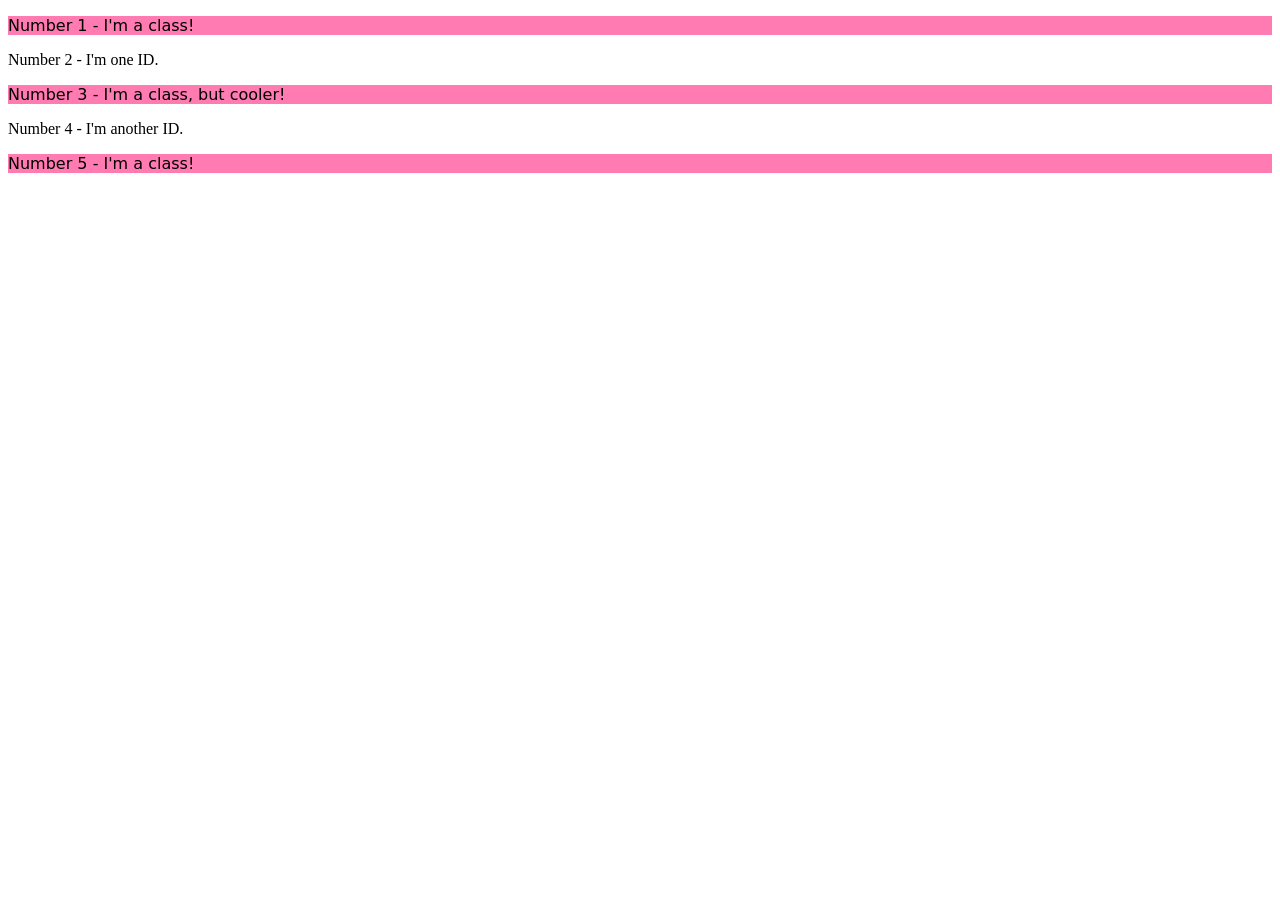
==== foundations/02-class-id-selectors/index.html @ b2935881 "Foundations > 02-class-id-selectors Initial commit  created class ruleset for #class-one  added clas" ====
<!DOCTYPE html>
<html lang="en">
  <head>
    <meta charset="UTF-8">
    <meta http-equiv="X-UA-Compatible" content="IE=edge">
    <meta name="viewport" content="width=device-width, initial-scale=1.0">
    <title>Class and ID Selectors</title>
    <link rel="stylesheet" href="style.css">
  </head>
  <body>
    <p class="class-one">Number 1 - I'm a class!</p>
    <div id="theSecondElement">Number 2 - I'm one ID.</div>
    <p id="theThirdElement" class="class-one">Number 3 - I'm a class, but cooler!</p>
    <div id="theFourthElement">Number 4 - I'm another ID.</div>
    <p class="class-one">Number 5 - I'm a class!</p>
  </body>
</html>
---- foundations/02-class-id-selectors/style.css ----
.class-one {
    background-color: #ff7bb1;
    font-family: 'Verdana', 'DejaVu Sans', sans-serif;
}
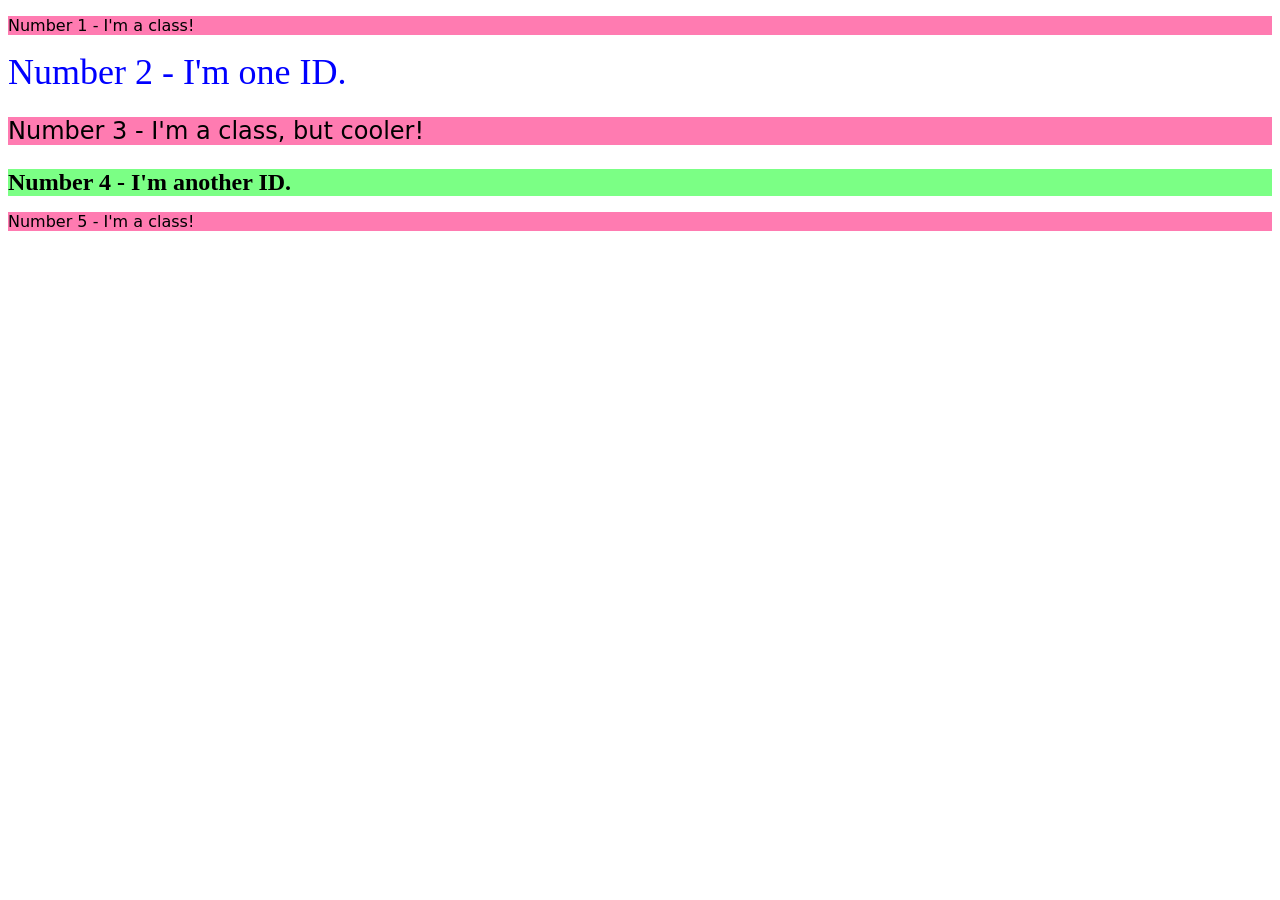
==== commit f6bfaf7b: "finished exercise" ====
--- a/foundations/02-class-id-selectors/index.html
+++ b/foundations/02-class-id-selectors/index.html
@@ -10,7 +10,7 @@
   <body>
     <p class="class-one">Number 1 - I'm a class!</p>
     <div id="theSecondElement">Number 2 - I'm one ID.</div>
-    <p id="theThirdElement" class="class-one">Number 3 - I'm a class, but cooler!</p>
+    <p class="class-one cool-class">Number 3 - I'm a class, but cooler!</p>
     <div id="theFourthElement">Number 4 - I'm another ID.</div>
     <p class="class-one">Number 5 - I'm a class!</p>
   </body>
--- a/foundations/02-class-id-selectors/style.css
+++ b/foundations/02-class-id-selectors/style.css
@@ -1,4 +1,19 @@
 .class-one {
     background-color: #ff7bb1;
     font-family: 'Verdana', 'DejaVu Sans', sans-serif;
+}
+
+.cool-class {
+    font-size: 24px;
+}
+
+#theSecondElement {
+    color: blue;
+    font-size: 36px;
+}
+
+#theFourthElement {
+    background-color: #7bff85;
+    font-size: 24px;
+    font-weight: bold;
 }
